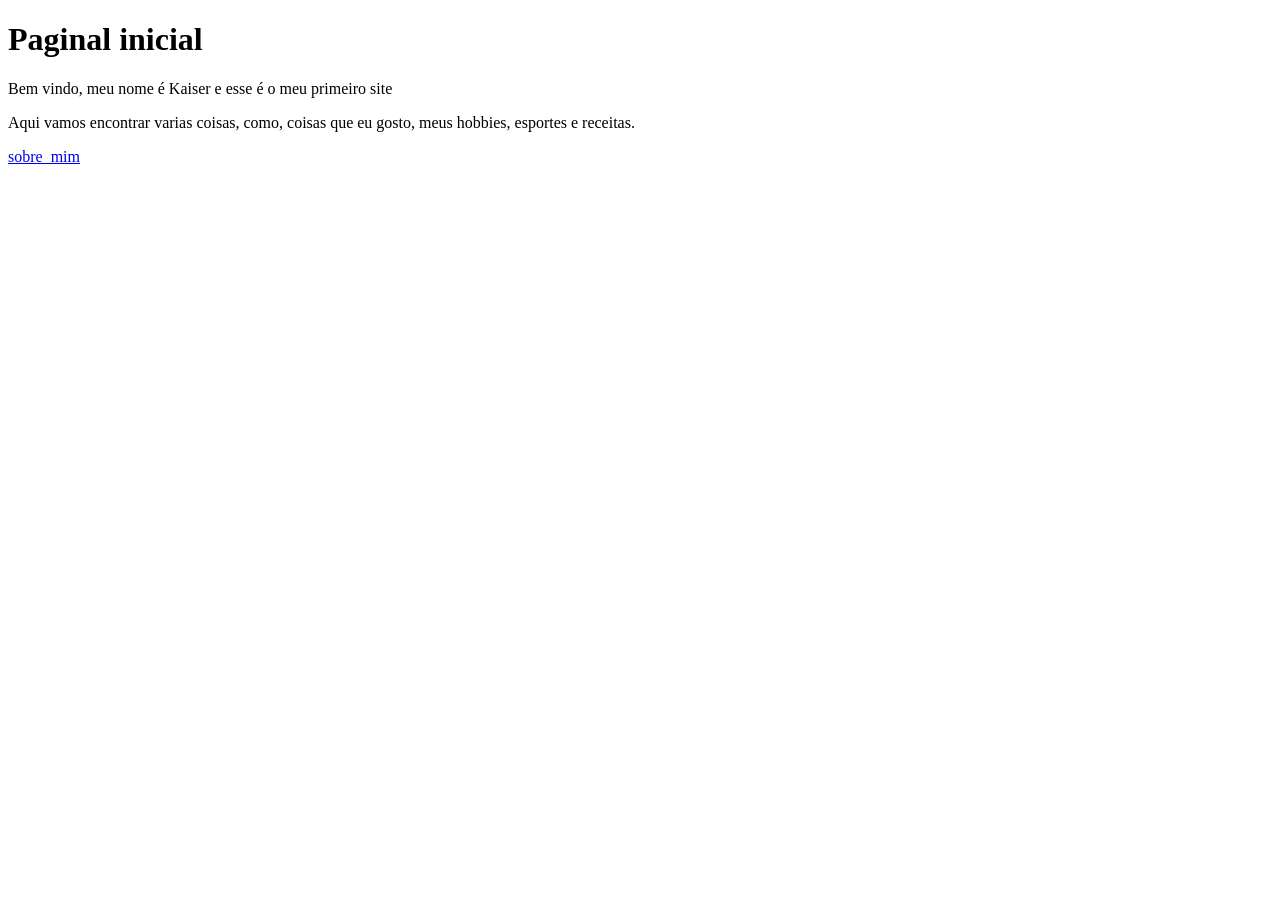
==== index.html @ bf34765f "commitinicial Meu primeiro site" ====
<!DOCTYPE html>
<html lang="pt-br">
<head>
    <meta charset="UTF-8">
    <meta name="viewport" content="width=device-width, initial-scale=1.0">
    <title>Meu primeiro site</title>
</head>
<body>
    <h1>Paginal inicial</h1>
  <p> Bem vindo, meu nome é Kaiser e esse é o meu primeiro site</p>  
<p> Aqui vamos encontrar varias coisas, como, coisas que eu gosto, meus hobbies, esportes e receitas.</p>
<a href="sobre_mim.html">sobre_mim</a>
</body>
</html>
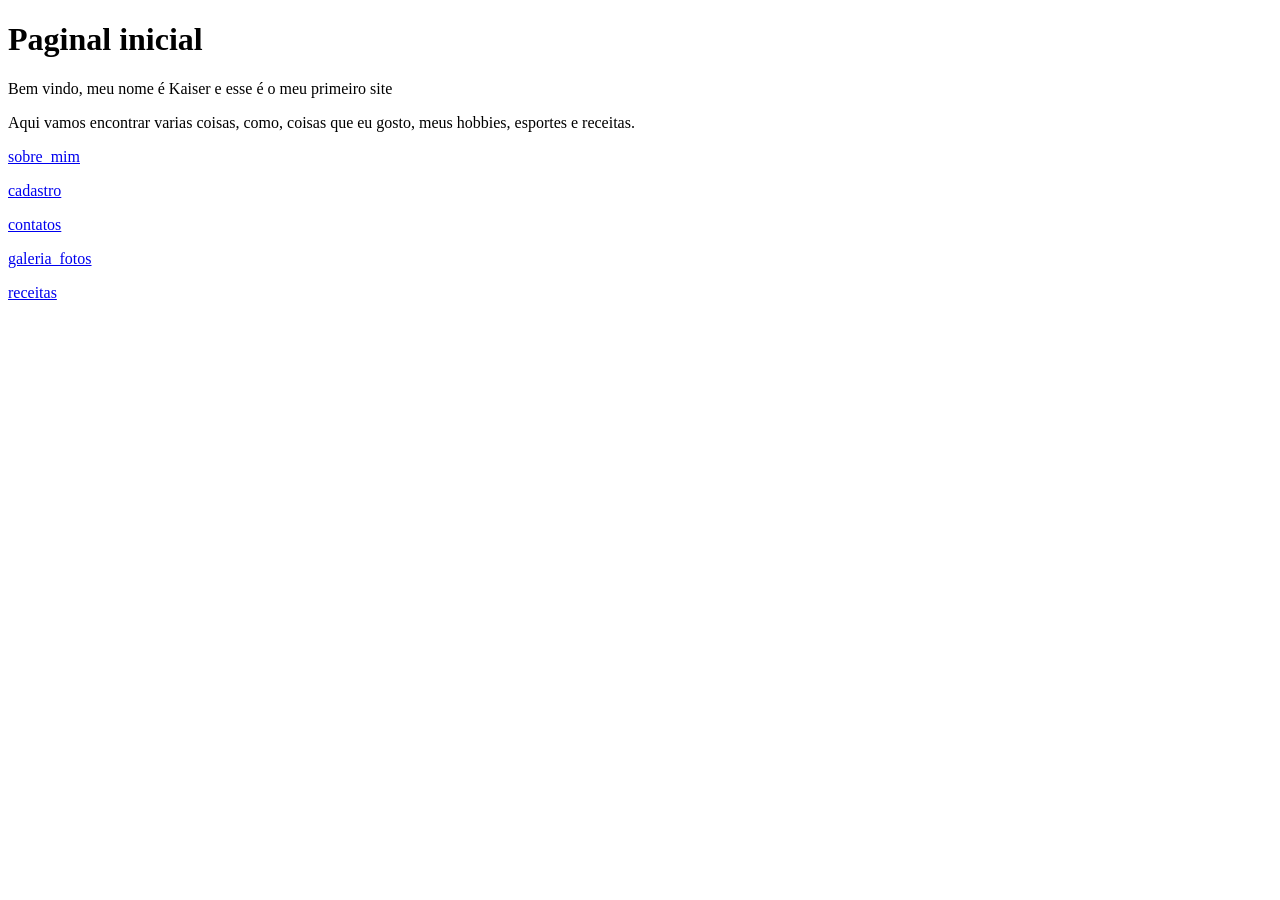
==== commit b3adc119: "Add files via upload" ====
--- a/index.html
+++ b/index.html
@@ -9,6 +9,12 @@
     <h1>Paginal inicial</h1>
   <p> Bem vindo, meu nome é Kaiser e esse é o meu primeiro site</p>  
 <p> Aqui vamos encontrar varias coisas, como, coisas que eu gosto, meus hobbies, esportes e receitas.</p>
-<a href="sobre_mim.html">sobre_mim</a>
+
+<p><a href="sobre_mim.html">sobre_mim</a></p>
+<p><a href="cadastro.html">cadastro</a></p>
+<p><a href="contatos.html">contatos</a></p>
+<p><a href="galeriafotos.html">galeria_fotos</a></p>
+<p><a href="receitas.html">receitas</a></p>
+
 </body>
 </html>
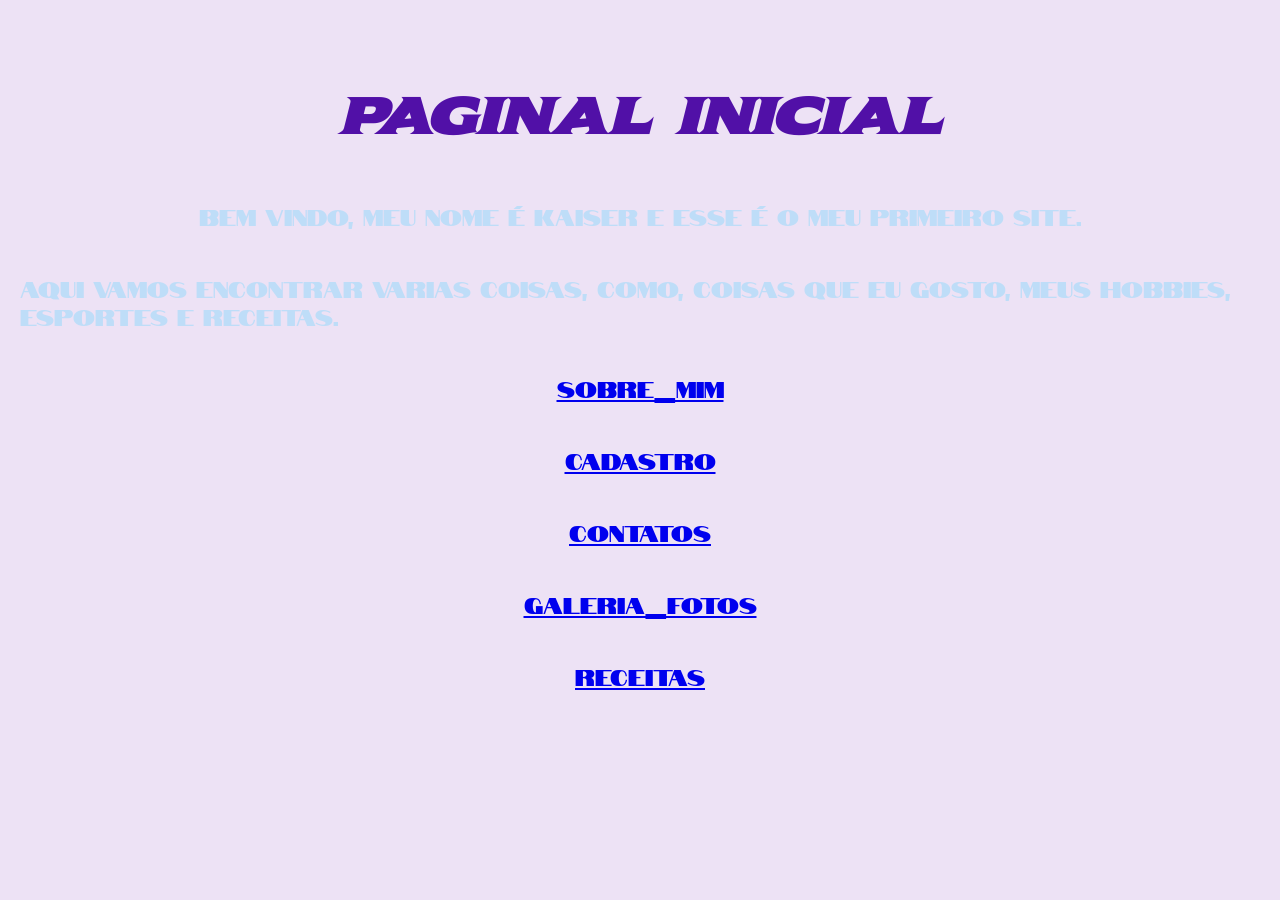
==== commit 4f58800a: "Add files via upload" ====
--- a/index.html
+++ b/index.html
@@ -1,20 +1,30 @@
 <!DOCTYPE html>
 <html lang="pt-br">
+
 <head>
-    <meta charset="UTF-8">
-    <meta name="viewport" content="width=device-width, initial-scale=1.0">
-    <title>Meu primeiro site</title>
+  <meta charset="UTF-8">
+  <meta name="viewport" content="width=device-width, initial-scale=1.0">
+  <link rel="preconnect" href="https://fonts.googleapis.com">
+  <link rel="preconnect" href="https://fonts.gstatic.com" crossorigin>
+  <title>Meu primeiro site</title>
+  <link rel="stylesheet" href="estilo.css">
+  <link href="https://fonts.googleapis.com/css2?family=Federo&family=Notable&family=Sekuya&display=swap" rel="stylesheet">
+
 </head>
+
 <body>
-    <h1>Paginal inicial</h1>
-  <p> Bem vindo, meu nome é Kaiser e esse é o meu primeiro site</p>  
-<p> Aqui vamos encontrar varias coisas, como, coisas que eu gosto, meus hobbies, esportes e receitas.</p>
+  <h1>Paginal inicial</h1>
+  <p> Bem vindo, meu nome é Kaiser e esse é o meu primeiro site.</p>
+  <p> Aqui vamos encontrar varias coisas, como, coisas que eu gosto, meus hobbies, esportes e receitas.</p>
 
-<p><a href="sobre_mim.html">sobre_mim</a></p>
-<p><a href="cadastro.html">cadastro</a></p>
-<p><a href="contatos.html">contatos</a></p>
-<p><a href="galeriafotos.html">galeria_fotos</a></p>
-<p><a href="receitas.html">receitas</a></p>
+  <p><a href="sobre_mim.html">sobre_mim</a></p>
+  <p><a href="cadastro.html">cadastro</a></p>
+  <p><a href="contatos.html">contatos</a></p>
+  <p><a href="galeriafotos.html">galeria_fotos</a></p>
+  <p><a href="receitas.html">receitas</a></p>
+
+  
 
 </body>
-</html>
+
+</html>
--- a/estilo.css
+++ b/estilo.css
@@ -0,0 +1,164 @@
+body {
+    background-color: rgb(197, 162, 236);
+}
+
+h1 {
+    font-family: "Sekuya", system-ui;
+    font-size: 50px;
+    font-style: italic;  
+    color: rgb(87, 24, 160);
+} 
+h3{ 
+     font-family: "Sekuya", system-ui;
+    font-size: 50px;
+    font-style: italic;  
+    color: rgb(87, 24, 160);
+
+}
+h2{
+    font-family: "Sekuya", system-ui;
+    font-size: 27px;
+    font-style: italic;  
+    color: rgb(87, 24, 160);
+
+}
+ 
+body > p {
+    font-family: "Notable", sans-serif;
+    font-size: 22px;
+    color: rgb(190, 221, 248);
+}
+nav color: blueviolet;p {
+    font-family: "Federo", sans-serif;
+     font-size: 17px;
+    
+}
+
+body {
+    font-family: 'Arial Black', 'Impact', sans-serif; 
+    background-color: #ede2f5; 
+    color: #4a148c;
+    margin: 0;
+    padding: 50px 20px;
+    display: flex;
+    flex-direction: column;
+    align-items: center;
+}
+
+
+h1, h2, legend {
+    color: #5110a7;
+    text-align: center;
+    font-style: italic;
+    text-transform: uppercase;
+    letter-spacing: 1px;
+    margin-bottom: 30px;
+}
+
+
+form {
+    background-color: transparent; 
+    width: 100%;
+    max-width: 600px;
+    box-sizing: border-box;
+}
+
+.form-group {
+    margin-bottom: 25px;
+    display: flex;
+    flex-direction: column;
+}
+
+label {
+    font-family: 'Sekuya', sans-serif;
+    font-weight: bold;
+    text-transform: uppercase;
+    margin-bottom: 8px;
+    color: #8da9ff; 
+    font-size: 14px;
+    letter-spacing: 0.5px;
+}
+
+input[type="text"],
+input[type="email"],
+input[type="password"],
+input[type="date"],
+textarea {
+    font-family: 'Arial', sans-serif;
+    padding: 14px;
+    border: 3px solid #5110a7; 
+    border-radius: 0px; 
+    font-size: 16px;
+    background-color: #f7f1fb;
+    color: #333;
+    outline: none;
+    width: 100%;
+    box-sizing: border-box;
+    transition: all 0.3s;
+}
+
+input:focus, textarea:focus {
+    background-color: #ffffff;
+    box-shadow: 5px 5px 0px #5110a7; 
+}
+
+.btn-container {
+    display: flex;
+    gap: 15px;
+    margin-top: 15px;
+}
+
+button {
+    font-family: 'Arial Black', sans-serif;
+    flex: 1;
+    padding: 15px;
+    border: 3px solid #5110a7;
+    border-radius: 0px;
+    font-size: 16px;
+    text-transform: uppercase;
+    font-style: italic;
+    cursor: pointer;
+    transition: all 0.2s;
+}
+
+.btn-enviar {
+    background-color: #5110a7;
+    color: white;
+}
+
+.btn-enviar:hover {
+    background-color: #ede2f5;
+    color: #5110a7;
+}
+
+.btn-limpar {
+    background-color: transparent;
+    color: #5110a7;
+}
+
+.btn-limpar:hover {
+    background-color: #5110a7;
+    color: white;
+}
+
+.navigation-links {
+    margin-top: 50px;
+    text-align: center;
+}
+
+.navigation-links a {
+    font-family: 'Arial Black', sans-serif;
+    display: inline-block;
+    margin: 0 20px;
+    color: #5110a7;
+    text-decoration: underline;
+    font-style: italic;
+    text-transform: uppercase;
+    font-size: 18px;
+    transition: color 0.2s;
+}
+
+.navigation-links a:hover {
+    color: #8da9ff;
+}
+
